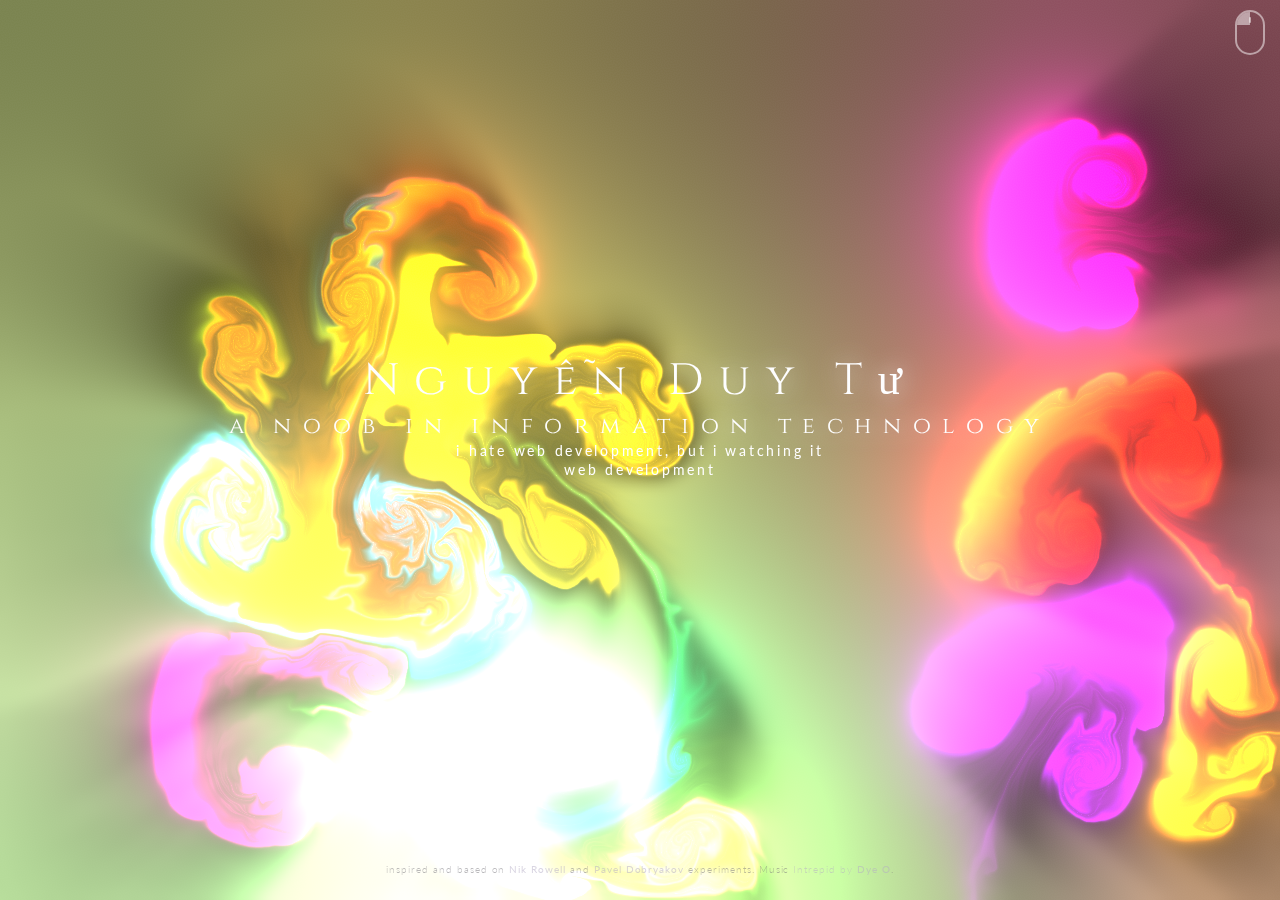
==== GioiThieuTu/index.html @ aec05fcf "Add files via upload" ====
<!DOCTYPE html>
<html lang="en-us">
  <head>
    <title>Nguyễn Duy Tư a Noob in Information Technology</title>
    <meta name="google" content="notranslate" />
    <meta http-equiv="Content-Type" content="text/html; charset=UTF-8" />
    <meta
      name="viewport"
      content="width=device-width,initial-scale=1,maximum-scale=1,user-scalable=no"
    />
    <link rel="stylesheet" href="css/style.min.css?v=1" />
    <link
      href="https://fonts.googleapis.com/css?family=Cinzel|Lato:100,300,700&display=swap&subset=latin-ext"
      rel="stylesheet"
    />
    <meta name="author"/>
    <meta name="description"/>
    <meta property="og:image" content="//alexrodin.info/img/print.png" />
    <link rel="manifest" href="img/favicon/manifest.json" />
    <meta name="msapplication-TileColor" content="#000000" />
    <meta
      name="msapplication-TileImage"
      content="img/favicon/ms-icon-144x144.png"
    />
    <meta name="theme-color" content="#000000" />
  </head>
  <body>
    <div id="container">
      <canvas id="canvas"></canvas>
      <div id="title">
        <h1 id="h1">Nguyễn Duy Tư</h1>
        <h2 id="h2">a Noob in Information Technology</h2>
        <h2 id="h3">I hate Web Development, but I watching it</h2>
        <h2 id="h4">Web Development</h2>
        <h2 id="h5">
          It’s a pleasure to have you on my website. Let me know if there’s an
          opportunity for us to do something together. But don't expect anything
          from me
        </h2>
      </div>
      <p class="footer">
        inspired and based on
        <strong
          ><a
            href="//www.nikrowell.com/projects/ultraviolet"
            target="_blank"
            rel="noreferrer"
            >Nik Rowell</a
          ></strong
        >
        and
        <strong
          ><a
            href="//github.com/PavelDoGreat/WebGL-Fluid-Simulation"
            target="_blank"
            rel="noreferrer"
            >Pavel Dobryakov</a
          ></strong
        >
        experiments. Music
        <a
          href="//www.epidemicsound.com/track/sjjO40a83M"
          target="_blank"
          rel="noreferrer"
          >Intrepid by <strong>Dye O</strong></a
        >.
      </p>
    </div>
    <div id="mouse" title="Click to listen"><i></i></div>
    <script src="js/main.min.js?v=1"></script>
    <script>
      (function (i, s, o, g, r, a, m) {
        i['GoogleAnalyticsObject'] = r;
        (i[r] =
          i[r] ||
          function () {
            (i[r].q = i[r].q || []).push(arguments);
          }),
          (i[r].l = 1 * new Date());
        (a = s.createElement(o)), (m = s.getElementsByTagName(o)[0]);
        a.async = 1;
        a.src = g;
        m.parentNode.insertBefore(a, m);
      })(
        window,
        document,
        'script',
        'https://www.google-analytics.com/analytics.js',
        'ga'
      );

      ga('create', 'UA-39629601-1', 'auto');
      ga('send', 'pageview');
    </script>
  </body>
</html>
---- GioiThieuTu/css/style.min.css ----
*{margin:0;padding:0;-webkit-box-sizing:border-box;-moz-box-sizing:border-box;-ms-box-sizing:border-box;-o-box-sizing:border-box;box-sizing:border-box}*{user-select:none}body,html{overflow:hidden;background-color:#000;margin:0;padding:0;font-family:Lato,sans-serif;color:#fefeff;-webkit-font-smoothing:antialiased;font-smoothing:antialiased;font-size:16px/1.4}body{margin:0;position:fixed;width:100%;height:100%;background:#080510;-webkit-touch-callout:none;-webkit-user-select:none;-khtml-user-select:none;-moz-user-select:none;-ms-user-select:none;user-select:none}h1{font-size:1.9em;letter-spacing:.35em}h2{font-size:.9em;letter-spacing:.5em}#h3,#h4,#h5,body,html{font-size:.7em/1.4;letter-spacing:.2em}@media (min-width:961px){h1{font-size:2.75em;letter-spacing:.35em}h2{font-size:1.45em;letter-spacing:.5em}#h3,#h4,#h5{font-size:.85em;line-height:1.4;letter-spacing:.2em}}h1{font-family:Cinzel,serif;font-weight:400;text-shadow:0 0 25px rgba(254,254,255,.85)}h2{font-family:Cinzel,serif;font-weight:400;text-shadow:0 0 25px rgba(254,254,255,.85);text-transform:lowercase}[class^=letter]{-webkit-transition:opacity 3s ease;-moz-transition:opacity 3s ease;transition:opacity 3s ease}.letter-0{transition-delay:.2s}.letter-1{transition-delay:.4s}.letter-2{transition-delay:.6s}.letter-3{transition-delay:.8s}.letter-4{transition-delay:1s}.letter-5{transition-delay:1.2s}.letter-6{transition-delay:1.4s}.letter-7{transition-delay:1.6s}.letter-8{transition-delay:1.8s}.letter-9{transition-delay:2s}.letter-10{transition-delay:2.2s}.letter-11{transition-delay:2.4s}.letter-12{transition-delay:2.6s}.letter-13{transition-delay:2.8s}.letter-14{transition-delay:3s}.letter-15{transition-delay:3.2s}.letter-16{transition-delay:3.4s}.letter-17{transition-delay:3.6s}.letter-18{transition-delay:3.8s}.letter-19{transition-delay:4s}.letter-20{transition-delay:4.2s}.letter-21{transition-delay:4.4s}.letter-22{transition-delay:4.6s}.letter-23{transition-delay:4.8s}.letter-24{transition-delay:5s}.letter-25{transition-delay:5.2s}.letter-26{transition-delay:5.4s}.letter-27{transition-delay:5.6s}.letter-28{transition-delay:5.8s}.letter-29{transition-delay:6s}.letter-30{transition-delay:6.2s}.letter-31{transition-delay:6.4s}.letter-32{transition-delay:6.6s}.letter-33{transition-delay:6.8s}.letter-34{transition-delay:7s}.letter-35{transition-delay:7.2s}.letter-36{transition-delay:7.4s}.letter-37{transition-delay:7.6s}.letter-38{transition-delay:7.8s}.letter-39{transition-delay:8s}.letter-40{transition-delay:8.2s}h1,h2{visibility:hidden;-webkit-transform:translate3d(0,0,0);-moz-transform:translate3d(0,0,0);transform:translate3d(0,0,0)}h1.transition-in,h1.transition-out,h2.transition-in,h2.transition-out{visibility:visible}h1 [class^=letter],h2 [class^=letter]{opacity:0}h1.transition-in [class^=letter],h2.transition-in [class^=letter]{opacity:1}h1.transition-out [class^=letter],h2.transition-out [class^=letter]{opacity:0}#h3,#h4,#h5{font-family:Lato,sans-serif;font-weight:400;text-shadow:none}#h5{letter-spacing:.1em;visibility:visible;margin-top:50px;opacity:0;transition-delay:.4s;-webkit-transition:opacity 3s ease;-moz-transition:opacity 3s ease;transition:opacity 3s ease}#h5.visible{opacity:1}#h5 .links a{margin:10px;margin-top:20px;width:50px;height:50px;opacity:.5;text-decoration:none;display:inline-block;-webkit-transition:opacity .3s ease;-moz-transition:opacity .3s ease;transition:opacity .3s ease}#h5 .links a:hover{opacity:1}#container{display:table;position:absolute;width:100%;height:100%;text-align:center;padding:10px}#container>div{display:table-cell;vertical-align:middle}#container p{font-size:.8em;letter-spacing:.1em;font-weight:300;color:#76747a;-webkit-font-smoothing:subpixel-antialiased;font-smoothing:subpixel-antialiased}#container p strong{color:#b3abc5}#container p a{color:#b3abc5;text-decoration:none}#container p span{font-size:.75em;padding:0 2px}#container p.footer{position:absolute;width:100%;left:0;bottom:25px;font-size:.6em;opacity:.5}#canvas{position:absolute;top:0;left:0;width:100%;height:100%}@keyframes mouseClick{0%{-webkit-transform:rotateX(0);transform:rotateX(0);background:rgba(255,255,255,.5)}45%{-webkit-transform:rotateX(15deg);transform:rotateX(15deg);background:rgba(255,255,255,.7)}100%,65%{-webkit-transform:rotateX(0);transform:rotateX(0);background:rgba(255,255,255,.5)}}@-webkit-keyframes mouseClick{0%{-webkit-transform:rotateX(0);transform:rotateX(0);background:rgba(255,255,255,.5)}45%{-webkit-transform:rotateX(15deg);transform:rotateX(15deg);background:rgba(255,255,255,.7)}100%,65%{-webkit-transform:rotateX(0);transform:rotateX(0);background:rgba(255,255,255,.5)}}#mouse{position:absolute;border:none!important;overflow:visible;text-align:center;opacity:1;height:auto;right:30px;top:10px;opacity:1;transition:opacity .55s cubic-bezier(.5,.1,.07,1)}#mouse.hidden{opacity:0}#mouse.off{visibility:hidden}#mouse:before{position:absolute;content:'';display:block;left:50%;margin-left:-1px;top:7px;background-color:rgba(255,255,255,.5);width:2px;height:6px;border-radius:10px}#mouse:after{content:"";position:absolute;top:0;left:50%;display:block;width:30px;height:45px;margin-left:-15px;border:2px solid rgba(255,255,255,.5);border-radius:30px;-webkit-box-sizing:border-box;-moz-box-sizing:border-box;box-sizing:border-box;z-index:62}#mouse i{position:absolute;width:13px;left:-13px;height:13px;top:2px;border-top-left-radius:30px;background:rgba(255,255,255,.5);-webkit-animation:mouseClick 2.4s cubic-bezier(.25,.46,.45,.94) infinite;animation:mouseClick 2.4s cubic-bezier(.25,.46,.45,.94) infinite}
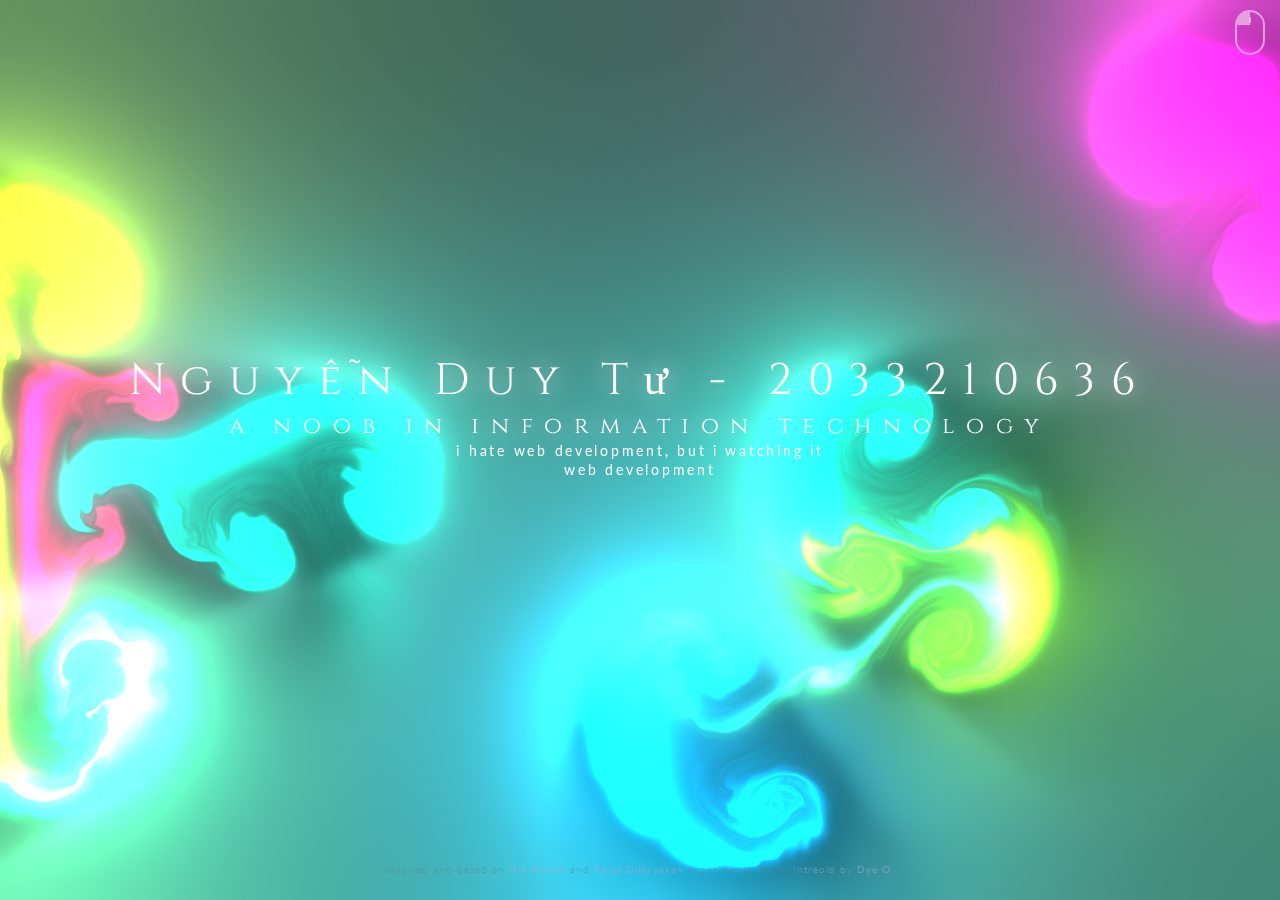
==== commit fd37602c: "Update index.html" ====
--- a/GioiThieuTu/index.html
+++ b/GioiThieuTu/index.html
@@ -28,7 +28,7 @@
     <div id="container">
       <canvas id="canvas"></canvas>
       <div id="title">
-        <h1 id="h1">Nguyễn Duy Tư</h1>
+        <h1 id="h1">Nguyễn Duy Tư - 2033210636</h1>
         <h2 id="h2">a Noob in Information Technology</h2>
         <h2 id="h3">I hate Web Development, but I watching it</h2>
         <h2 id="h4">Web Development</h2>
